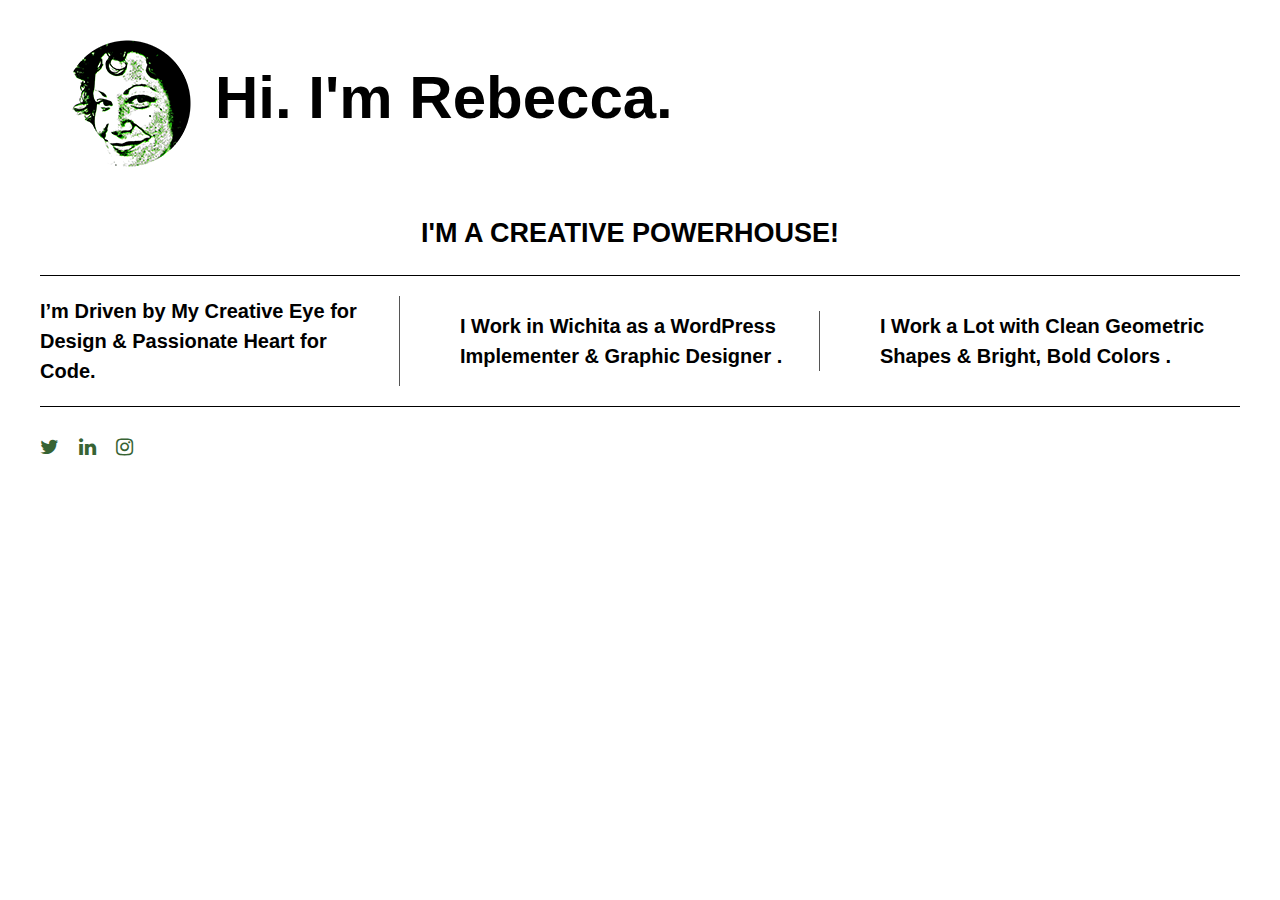
==== my-page.html @ 6c94018b "Added html css images" ====
<!doctype html>
<html class="no-js" lang="">
    <head>
        <meta charset="utf-8">
        <meta http-equiv="x-ua-compatible" content="ie=edge">
        <title>My GitHub Page</title>
        <meta name="description" content="">
        <meta name="viewport" content="width=device-width, initial-scale=1">

        <link rel="apple-touch-icon" href="apple-touch-icon.png">
        <!-- Place favicon.ico in the root directory -->

        <link rel="stylesheet" href="css/normalize.css">
        <link rel="stylesheet" href="css/main.css">
        <script src="js/vendor/modernizr-2.8.3.min.js"></script>
        <link href='https://fonts.googleapis.com/css?family=Open+Sans+Condensed:300,700' rel='stylesheet' type='text/css'>
        <link href='https://fonts.googleapis.com/css?family=Open+Sans' rel='stylesheet' type='text/css'>
        <link rel="stylesheet" href="http://maxcdn.bootstrapcdn.com/font-awesome/4.3.0/css/font-awesome.min.css">
    </head>
    <body>
        <!--[if lt IE 8]>
            <p class="browserupgrade">You are using an <strong>outdated</strong> browser. Please <a href="http://browsehappy.com/">upgrade your browser</a> to improve your experience.</p>
        <![endif]-->
       
        <!-- Add your site or application content here -->
        <section class="flex-container">
            <header><img src="img/reb-4.png"><h1>Hi. I'm Rebecca.</h1></header>
            <div id="main" class="flex-items"><p><span>I'M A CREATIVE POWERHOUSE!</span></p></div>
            <div id="div-1" class="flex-items">
                <p> <span> I’m Driven by My Creative Eye for Design & Passionate Heart for Code</span>.
            </div>
            <div id="div-2" class="flex-items">
                <p> <span> I Work in Wichita as a WordPress Implementer & Graphic Designer </span>.</p>
            </div>
            <div id="div-3" class="flex-items">
                <p> <span> I Work a Lot with Clean Geometric Shapes & Bright, Bold Colors 
                </span>.</p>
            </div>
            <footer>
                <a href="https://twitter.com/7SlateCreative"><i class="fa fa-twitter"></i></a>
                <a href="https://www.linkedin.com/in/rebecca-morris-1656a3aa"><i class="fa fa-linkedin"></i></a>
                <a href="https://www.instagram.com/7slatecreative/"><i class="fa fa-instagram"></i></a>
            </footer>
        </section>    

        <script src="https://ajax.googleapis.com/ajax/libs/jquery/1.11.3/jquery.min.js"></script>
        <script>window.jQuery || document.write('<script src="js/vendor/jquery-1.11.3.min.js"><\/script>')</script>
        <script src="js/plugins.js"></script>
        <script src="js/main.js"></script>

        <!-- Google Analytics: change UA-XXXXX-X to be your site's ID. -->
        <script>
            (function(b,o,i,l,e,r){b.GoogleAnalyticsObject=l;b[l]||(b[l]=
            function(){(b[l].q=b[l].q||[]).push(arguments)});b[l].l=+new Date;
            e=o.createElement(i);r=o.getElementsByTagName(i)[0];
            e.src='https://www.google-analytics.com/analytics.js';
            r.parentNode.insertBefore(e,r)}(window,document,'script','ga'));
            ga('create','UA-XXXXX-X','auto');ga('send','pageview');
        </script>
    </body>
</html>
---- css/main.css ----
/*! HTML5 Boilerplate v5.2.0 | MIT License | https://html5boilerplate.com/ */

/*
 * What follows is the result of much research on cross-browser styling.
 * Credit left inline and big thanks to Nicolas Gallagher, Jonathan Neal,
 * Kroc Camen, and the H5BP dev community and team.
 */

/* ==========================================================================
   Base styles: opinionated defaults
   ========================================================================== */

html {
    color: #222;
    font-size: 1em;
    line-height: 1.4;
}

/*
 * Remove text-shadow in selection highlight:
 * https://twitter.com/miketaylr/status/12228805301
 *
 * These selection rule sets have to be separate.
 * Customize the background color to match your design.
 */

::-moz-selection {
    background: #b3d4fc;
    text-shadow: none;
}

::selection {
    background: #b3d4fc;
    text-shadow: none;
}

/*
 * A better looking default horizontal rule
 */

hr {
    display: block;
    height: 1px;
    border: 0;
    border-top: 1px solid #ccc;
    margin: 1em 0;
    padding: 0;
}

/*
 * Remove the gap between audio, canvas, iframes,
 * images, videos and the bottom of their containers:
 * https://github.com/h5bp/html5-boilerplate/issues/440
 */

audio,
canvas,
iframe,
img,
svg,
video {
    vertical-align: middle;
}

/*
 * Remove default fieldset styles.
 */

fieldset {
    border: 0;
    margin: 0;
    padding: 0;
}

/*
 * Allow only vertical resizing of textareas.
 */

textarea {
    resize: vertical;
}

/* ==========================================================================
   Browser Upgrade Prompt
   ========================================================================== */

.browserupgrade {
    margin: 0.2em 0;
    background: #ccc;
    color: #000;
    padding: 0.2em 0;
}

/* ==========================================================================
   Author's custom styles
   ========================================================================== */
/*Large Background Image*/

html {
    background-color: #ffffff;
    height: 100%;
    width: 100%;
}
body {
    font-family: 'Source Sans Pro', sans-serif;
    font-weight: 300;
    padding: 0 2em; 
    font-size: 1.25em;
    height: 100%;
    color: #000000;
}

a {
  color: #376333;
}

a:hover {
  color: #52954e;
}

.flex-container {
    display: -webkit-box;
    display: -moz-box;
    display: -ms-flexbox;
    display: -webkit-flex;
    display: flex;
    -webkit-flex-flow: row wrap;
    flex-flow: row wrap;
    justify-content:space-between;
    align-items:center;
    font-weight: bold; 
}

p span {
    font-family: 'Lora', sans-serif; 
    font-weight: bold;
}

header, footer {
    width: 100%; 
    height: auto;
    display: flex;
    justify-content:left;
}

header h1 {
    font-family: 'Lora', sans-serif;
    font-size: 3em; 
}

#main {
    /*Make Width 100%*/
    width: 100%;
    height: auto;
    display: flex;
    justify-content:center;
    border-bottom: 1px solid #000000;
    
}

#main p {
    font-size: 1.35em;

}

.flex-items {
    /*set display to flex and vertically & horizontally align by setting justify-content and align-items to center*/
    display:flex;
    justify-content:center;
    align-items:center;
    line-height: 1.5em;
    font-size: 1em;
    width: 30%;
    height: auto;
}

#div-1 p, #div-2 p {
    border-right: 1px solid #555;
}
.flex-items p {
    padding-right: 20px;
}
footer {
    border-top: 1px solid #000000;
}
footer i { 
    padding:30px 20px 0 0;
}

.flex-container {
  padding-top: 16px;
}

.one {
  margin: 250px;
}


/* ==========================================================================
   Helper classes
   ========================================================================== */

/*
 * Hide visually and from screen readers:
 */

.hidden {
    display: none !important;
}

/*
 * Hide only visually, but have it available for screen readers:
 * http://snook.ca/archives/html_and_css/hiding-content-for-accessibility
 */

.visuallyhidden {
    border: 0;
    clip: rect(0 0 0 0);
    height: 1px;
    margin: -1px;
    overflow: hidden;
    padding: 0;
    position: absolute;
    width: 1px;
}

/*
 * Extends the .visuallyhidden class to allow the element
 * to be focusable when navigated to via the keyboard:
 * https://www.drupal.org/node/897638
 */

.visuallyhidden.focusable:active,
.visuallyhidden.focusable:focus {
    clip: auto;
    height: auto;
    margin: 0;
    overflow: visible;
    position: static;
    width: auto;
}

/*
 * Hide visually and from screen readers, but maintain layout
 */

.invisible {
    visibility: hidden;
}

/*
 * Clearfix: contain floats
 *
 * For modern browsers
 * 1. The space content is one way to avoid an Opera bug when the
 *    `contenteditable` attribute is included anywhere else in the document.
 *    Otherwise it causes space to appear at the top and bottom of elements
 *    that receive the `clearfix` class.
 * 2. The use of `table` rather than `block` is only necessary if using
 *    `:before` to contain the top-margins of child elements.
 */

.clearfix:before,
.clearfix:after {
    content: " "; /* 1 */
    display: table; /* 2 */
}

.clearfix:after {
    clear: both;
}

/* ==========================================================================
   EXAMPLE Media Queries for Responsive Design.
   These examples override the primary ('mobile first') styles.
   Modify as content requires.
   ========================================================================== */

@media all and (min-width: 600px) {
  .aside { flex: 1 auto; }
}

@media all and (min-width: 800px) {
  .main {
  }
  .main {
    order: 1;
  }
  .aside-1  {
    order: 2;
  }
  .aside-2 {
    order: 3;
  }

  .footer {
    order: 4;
  }
}

@media print,
       (-webkit-min-device-pixel-ratio: 1.25),
       (min-resolution: 1.25dppx),
       (min-resolution: 120dpi) {
    /* Style adjustments for high resolution devices */
}

/* ==========================================================================
   Print styles.
   Inlined to avoid the additional HTTP request:
   http://www.phpied.com/delay-loading-your-print-css/
   ========================================================================== */

@media print {
    *,
    *:before,
    *:after {
        background: transparent !important;
        color: #000 !important; /* Black prints faster:
                                   http://www.sanbeiji.com/archives/953 */
        box-shadow: none !important;
        text-shadow: none !important;
    }

    a,
    a:visited {
        text-decoration: underline;
    }

    a[href]:after {
        content: " (" attr(href) ")";
    }

    abbr[title]:after {
        content: " (" attr(title) ")";
    }

    /*
     * Don't show links that are fragment identifiers,
     * or use the `javascript:` pseudo protocol
     */

    a[href^="#"]:after,
    a[href^="javascript:"]:after {
        content: "";
    }

    pre,
    blockquote {
        border: 1px solid #999;
        page-break-inside: avoid;
    }

    /*
     * Printing Tables:
     * http://css-discuss.incutio.com/wiki/Printing_Tables
     */

    thead {
        display: table-header-group;
    }

    tr,
    img {
        page-break-inside: avoid;
    }

    img {
        max-width: 100% !important;
    }

    p,
    h2,
    h3 {
        orphans: 3;
        widows: 3;
    }

    h2,
    h3 {
        page-break-after: avoid;
    }
}
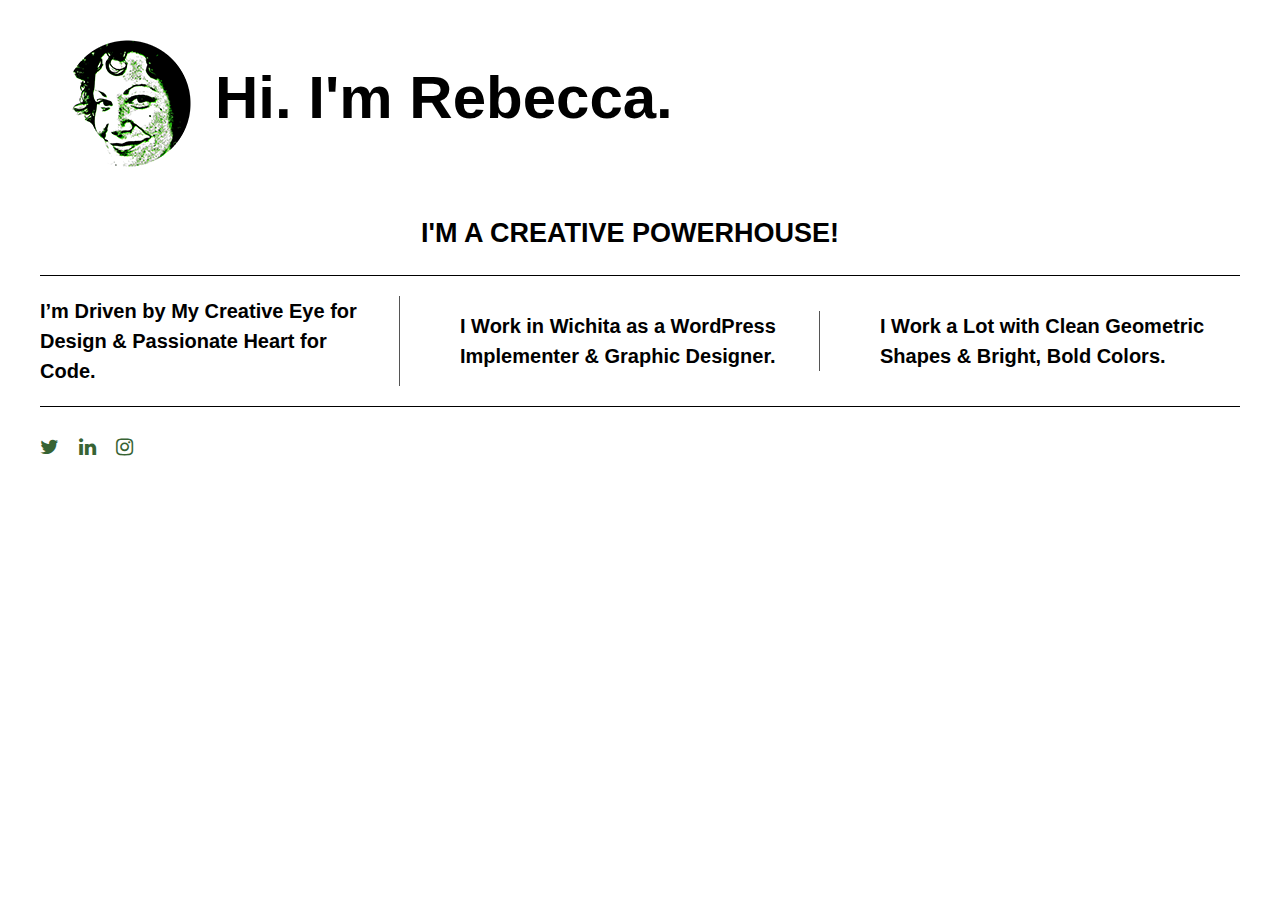
==== commit 9180c44b: "modified html css" ====
--- a/my-page.html
+++ b/my-page.html
@@ -30,11 +30,11 @@
                 <p> <span> I’m Driven by My Creative Eye for Design & Passionate Heart for Code</span>.
             </div>
             <div id="div-2" class="flex-items">
-                <p> <span> I Work in Wichita as a WordPress Implementer & Graphic Designer </span>.</p>
+                <p> <span> I Work in Wichita as a WordPress Implementer & Graphic Designer. </span></p>
             </div>
             <div id="div-3" class="flex-items">
-                <p> <span> I Work a Lot with Clean Geometric Shapes & Bright, Bold Colors 
-                </span>.</p>
+                <p> <span> I Work a Lot with Clean Geometric Shapes & Bright, Bold Colors. 
+                </span></p>
             </div>
             <footer>
                 <a href="https://twitter.com/7SlateCreative"><i class="fa fa-twitter"></i></a>
--- a/css/main.css
+++ b/css/main.css
@@ -191,10 +191,6 @@
   padding-top: 16px;
 }
 
-.one {
-  margin: 250px;
-}
-
 
 /* ==========================================================================
    Helper classes
